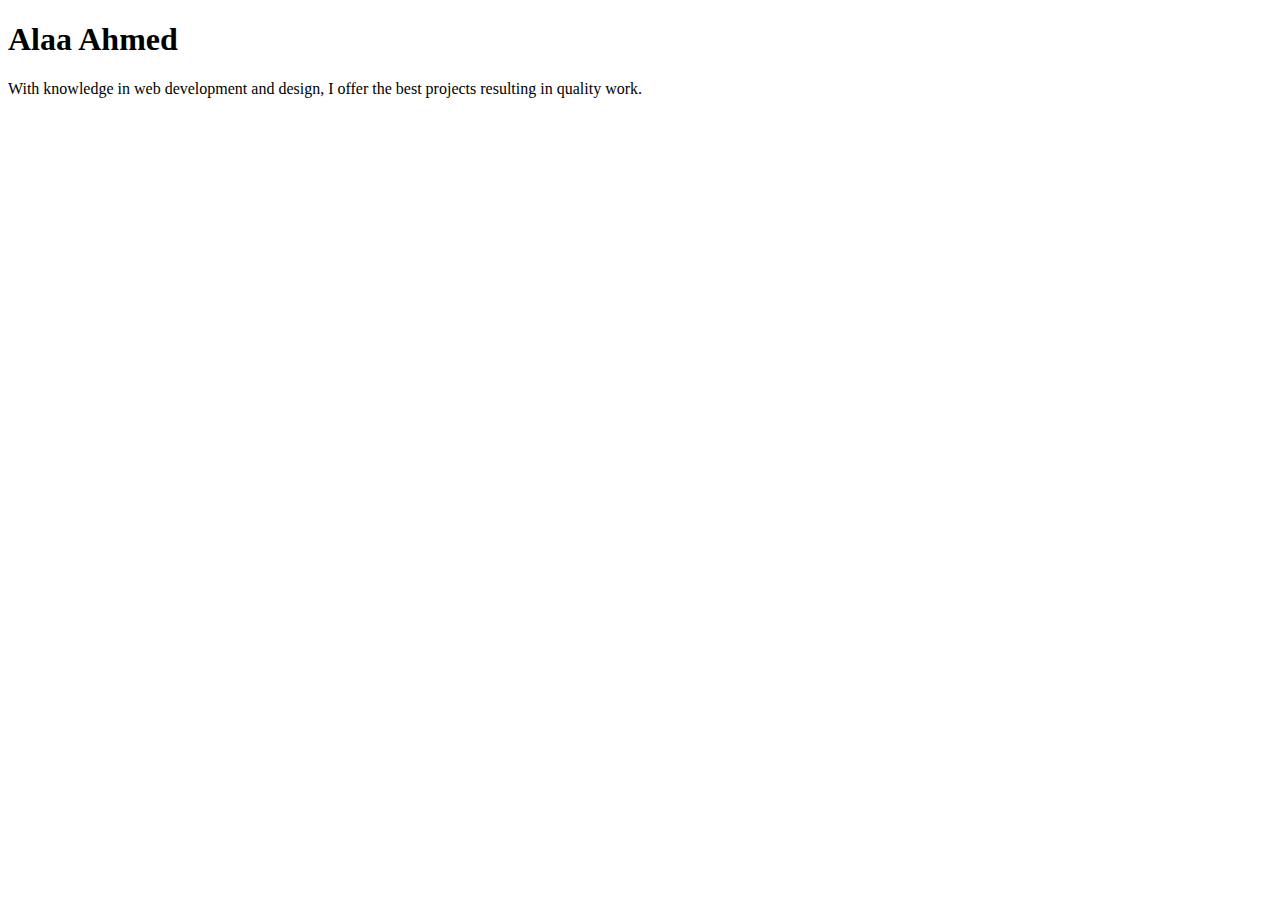
==== About.html @ 55e1c127 "add About.html" ====
<!DOCTYPE html>
<html lang="en">

<head>
    <meta charset="UTF-8">
    <meta name="viewport" content="width=device-width, initial-scale=1.0">
    <title>Document</title>
</head>

<body>
    <h1>Alaa Ahmed</h1>
    <p>With knowledge in web development and design, I offer the best projects resulting in quality work.</p>
</body>

</html>
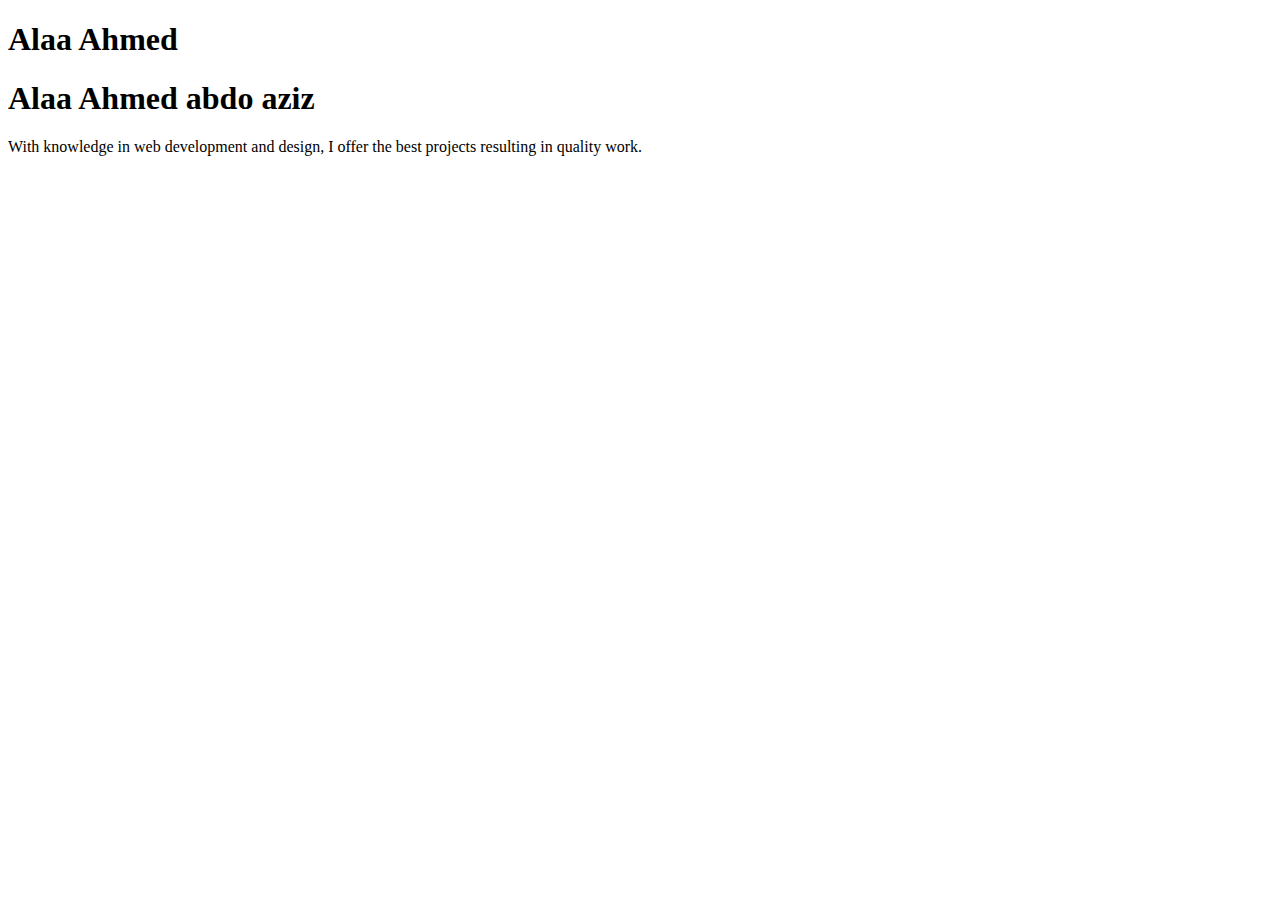
==== commit bdc35a73: "Update About.html" ====
--- a/About.html
+++ b/About.html
@@ -9,7 +9,8 @@
 
 <body>
     <h1>Alaa Ahmed</h1>
+    <h1>Alaa Ahmed abdo aziz</h1>
     <p>With knowledge in web development and design, I offer the best projects resulting in quality work.</p>
 </body>
 
-</html>+</html>
